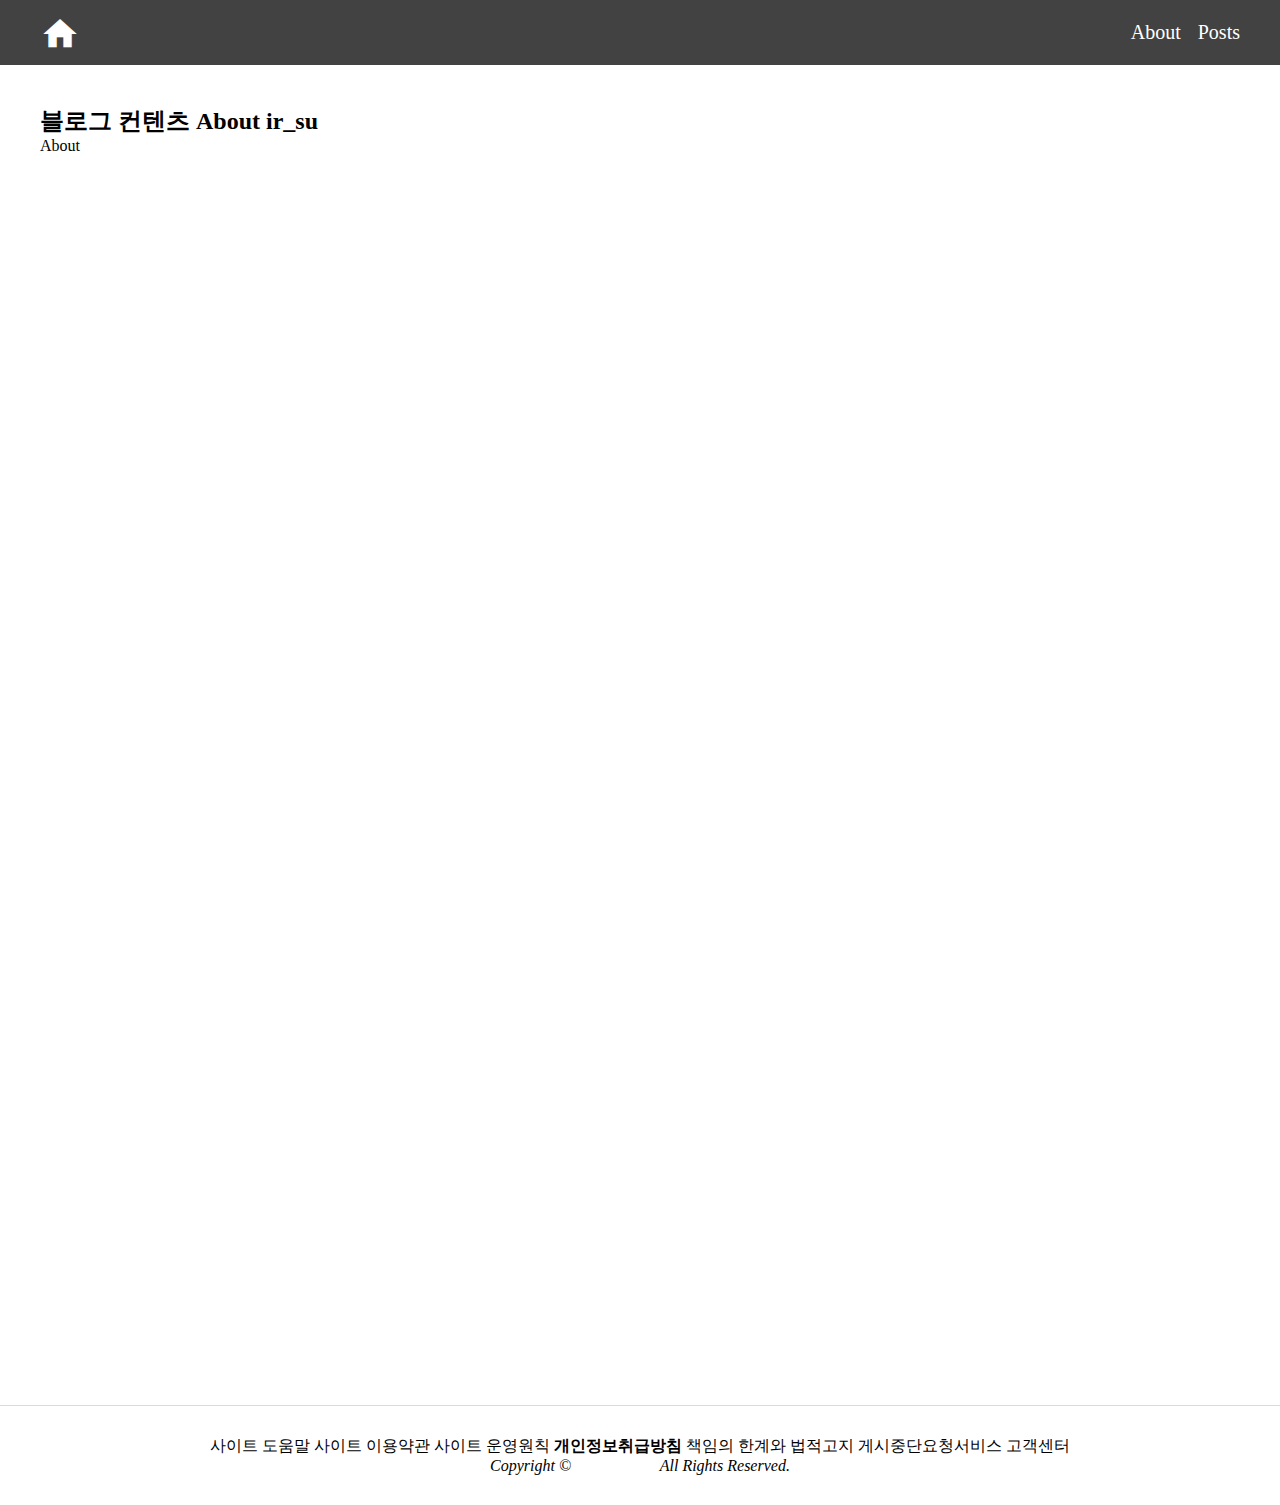
==== about.html @ c01180e4 "4.3" ====
<!DOCTYPE html>
<html lang="en">
<head>
    <meta charset="UTF-8">
    <meta http-equiv="X-UA-Compatible" content="IE=edge">
    <meta name="viewport" content="width=device-width, initial-scale=1.0">
    <title>About</title>    

    <!-- Css Style -->
    <link rel="stylesheet" href="./css/style.css">
    <link rel="stylesheet" href="./css/reset.css">

    <!-- Material Icon -->
    <link href="https://fonts.googleapis.com/icon?family=Material+Icons" rel="stylesheet">
</head>
<!-- body style background none-->
<body style="background: none;">
    <header id="header">
        <div class="container">
            <div class="white-space">
                <div class="header">
                    <a href="/index.html"><span class="material-icons">home</span></a>
                    <ul>
                        <li><a href="/about.html">About</a></li>
                        <li><a href="/posts.html">Posts</a></li>
                    </ul>
                </div>
            </div>
        </div>
    </header>
    <!-- //header -->
    <section id="content">
        <div class="container">
            <div class="content">
                <h2>블로그 컨텐츠 About ir_su</h2>
                About
            </div>
        </div>
    </section>
    <!-- //content -->
    <footer id="footer">
        <div class="container">
            <div class="footer">
                <ul>
                    <li><a href="#">사이트 도움말</a></li>
                    <li><a href="#">사이트 이용약관</a></li>
                    <li><a href="#">사이트 운영원칙</a></li>
                    <li><a href="#"><strong>개인정보취급방침</strong></a></li>
                    <li><a href="#">책임의 한계와 법적고지</a></li>
                    <li><a href="#">게시중단요청서비스</a></li>
                    <li><a href="#">고객센터</a></li>
                </ul>
                <address>
                    Copyright ©
                    <a href="http://webstoryboy.co.kr"><strong>webstoryboy</strong></a>
                    All Rights Reserved.
                </address>
            </div>
        </div>
    </footer>
    <!-- //footer -->
</body>
</html>
---- css/style.css ----
/* 레이아웃 */
body{
    background: url(../img/banner.jpg) center top repeat-x;
    background-size: cover;
}
#header{
    background-color: #424242;
}
#main, #footer{
    background-color: #fff;
}
#footer{
    border-top: 1px solid #dbdbdb;
}

/* 컨테이너 */
.container{
    width: 1200px;
    margin: 0 auto;
    overflow: hidden;
    position: relative;
    /* background: rgba(0,0,0,0.3); */
}


/* 헤더 영역 */
.header{
    display: flex;
    justify-content: space-between;
    align-items: center;
    height: 65px;
}
.header a span{
    font-size: 40px;
    padding-top: 6px;
}
.header ul li{
    display: inline; 
    padding-left: 13px;
}
.header ul li a{
    font-size: 20px;
}


/* 타이틀 영역 */
.title{
    text-align: center;
    margin-top: 100px;
    padding-bottom: 100px;
}
.title h1{
    background-color: #d4d8f3;
    font-size: 40px;
    display: inline-block;
    padding: 6px 40px 10px;
}
.title span{
    background-color: #e5e8fa;
    font-size: 20px;
    display: inline-block;
    margin-top: -7px;
    padding: 10px 10px;   
    border-radius: 10%;
}


/* 컨텐츠 영역 */
.content{
    float: left;
    width: 70%;
    margin-top: 40px; 
    min-height: 1300px;
}
.content .cont_col{
    height: 250px;
    padding: 20px;   
    border-bottom: 1px solid #dbdbdb;
}
.content .cont_col:first-child{
    border-top: 1px solid #dbdbdb;
}

.content .pagination{
    text-align: center;
    height: 100px;
}


/* 어사이드 영역 */
.aside{
    position: absolute;
    right: 0; top: 0;
    width: 320px;
    margin-top: 40px;
}
.aside .aside_col{
    height: 430px;
    padding: 20px;  
    border-top: 1px solid #dbdbdb;
}

.aside .aside_top .profile{
    text-align: center;
}
.aside .aside_top .profile img{
    width: 200px; height: 200px;
    border-radius: 70%;
}



/* 푸터 영역 */
.footer{
    padding: 30px 0;
    text-align: center;
}
.footer ul{}
.footer ul li{
    display: inline;
}
.footer ul li a{
    color: #000;
}

/* 미디어 쿼리 */
/* 화면 너비 0~1220px 모니터 */
@media (max-width: 1220px){
    .container{width: 100%;}
    .white-space{padding: 0 20px;}
    .content{width: 66%;}
}
/* 화면 너비 0~1024px */
@media (max-width: 1024px){
}
/* 화면 너비 0~960px 태블릿 */
@media (max-width: 960px){
    .content{float: none; width: 100%;}
    .aside{display: none;}
}
/* 화면 너비 0~768px */
@media (max-width: 768px){
}
/* 화면 너비 0~600px 모바일 */
@media (max-width: 600px){
    .title{margin: 0; padding: 0;}
    .title h1{background-color: rgb(0,0,0,0);}
    .title span{display: none;}
}
/* 화면 너비 0~480px */
@media (max-width: 480px){
    
}
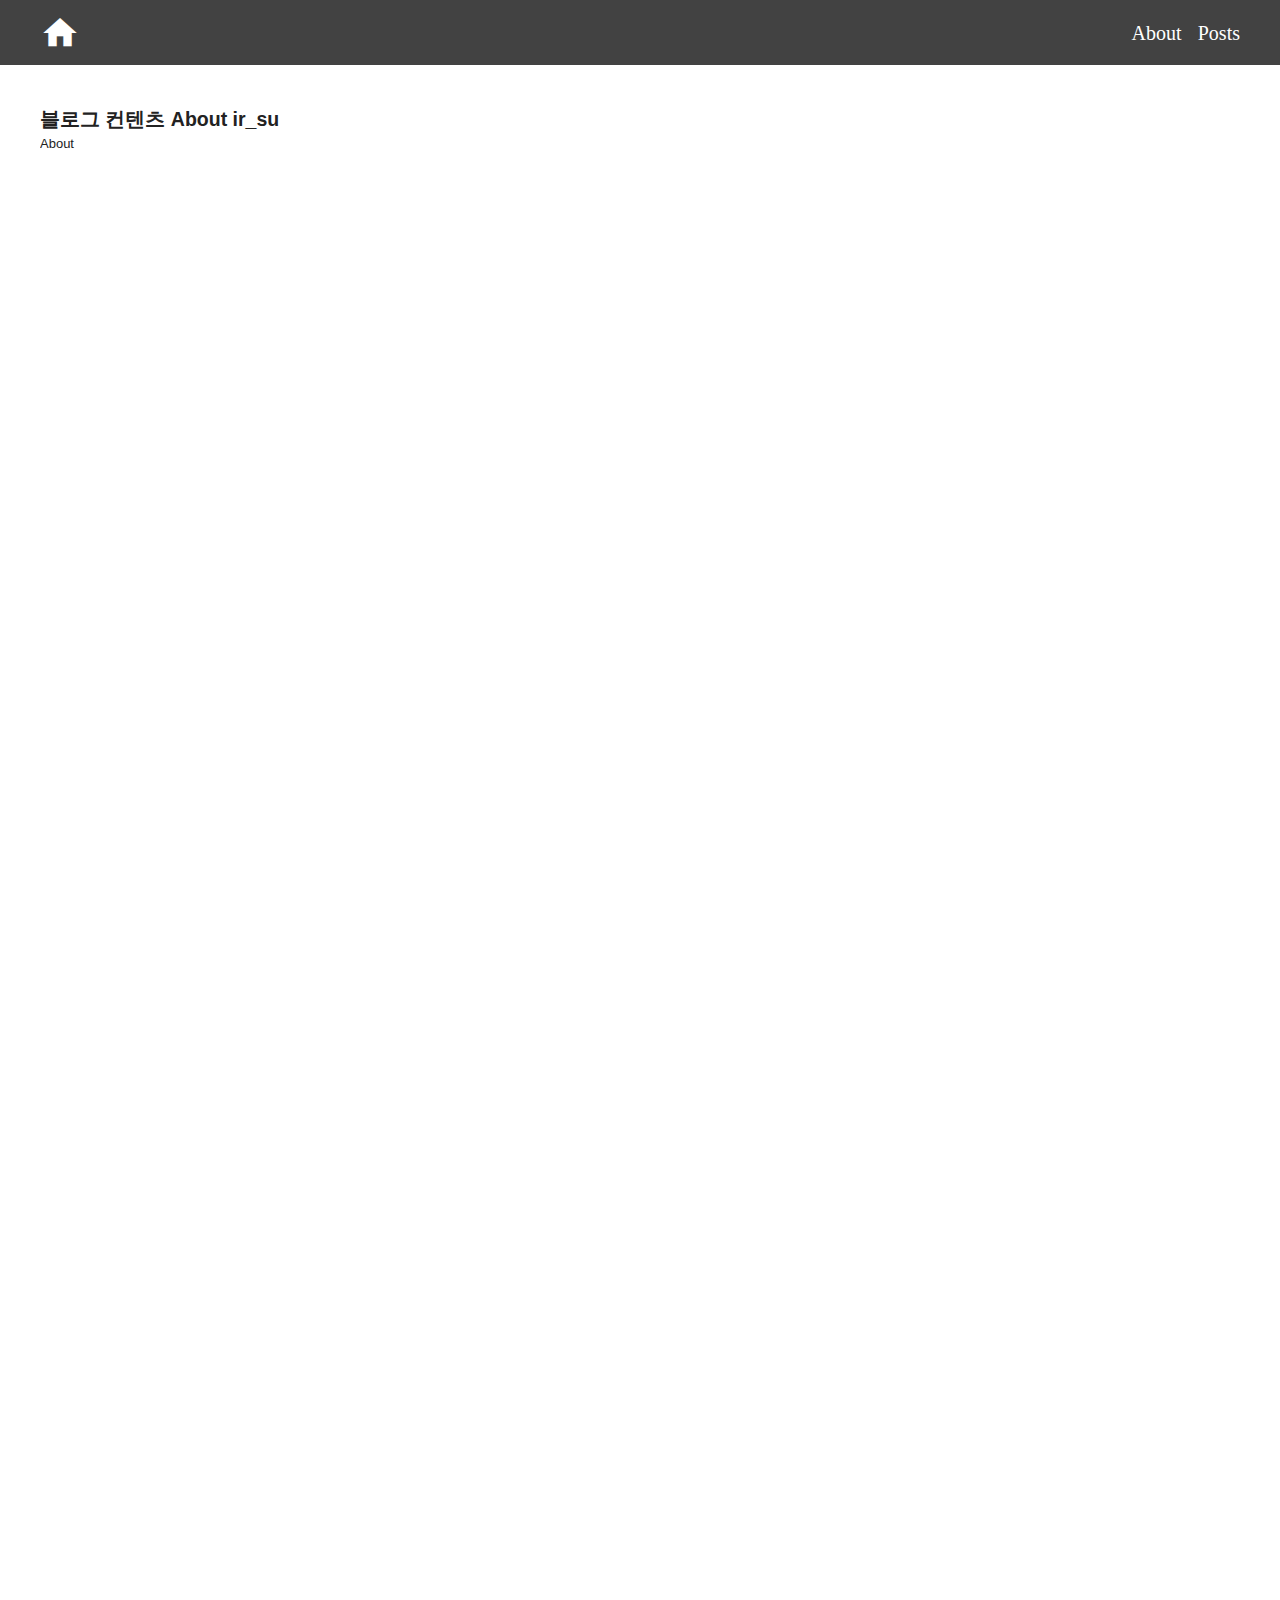
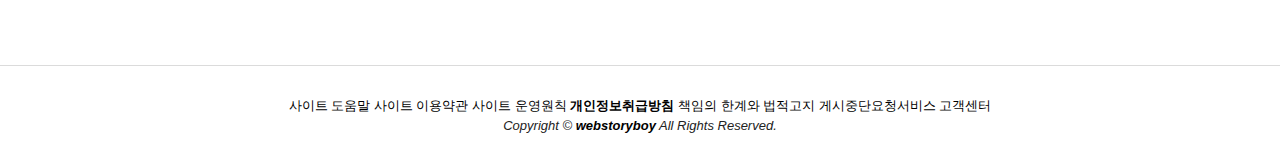
==== commit 3b2c15f4: "update" ====
--- a/about.html
+++ b/about.html
@@ -1,63 +1,63 @@
-<!DOCTYPE html>
-<html lang="en">
-<head>
-    <meta charset="UTF-8">
-    <meta http-equiv="X-UA-Compatible" content="IE=edge">
-    <meta name="viewport" content="width=device-width, initial-scale=1.0">
-    <title>About</title>    
-
-    <!-- Css Style -->
-    <link rel="stylesheet" href="./css/style.css">
-    <link rel="stylesheet" href="./css/reset.css">
-
-    <!-- Material Icon -->
-    <link href="https://fonts.googleapis.com/icon?family=Material+Icons" rel="stylesheet">
-</head>
-<!-- body style background none-->
-<body style="background: none;">
-    <header id="header">
-        <div class="container">
-            <div class="white-space">
-                <div class="header">
-                    <a href="/index.html"><span class="material-icons">home</span></a>
-                    <ul>
-                        <li><a href="/about.html">About</a></li>
-                        <li><a href="/posts.html">Posts</a></li>
-                    </ul>
-                </div>
-            </div>
-        </div>
-    </header>
-    <!-- //header -->
-    <section id="content">
-        <div class="container">
-            <div class="content">
-                <h2>블로그 컨텐츠 About ir_su</h2>
-                About
-            </div>
-        </div>
-    </section>
-    <!-- //content -->
-    <footer id="footer">
-        <div class="container">
-            <div class="footer">
-                <ul>
-                    <li><a href="#">사이트 도움말</a></li>
-                    <li><a href="#">사이트 이용약관</a></li>
-                    <li><a href="#">사이트 운영원칙</a></li>
-                    <li><a href="#"><strong>개인정보취급방침</strong></a></li>
-                    <li><a href="#">책임의 한계와 법적고지</a></li>
-                    <li><a href="#">게시중단요청서비스</a></li>
-                    <li><a href="#">고객센터</a></li>
-                </ul>
-                <address>
-                    Copyright ©
-                    <a href="http://webstoryboy.co.kr"><strong>webstoryboy</strong></a>
-                    All Rights Reserved.
-                </address>
-            </div>
-        </div>
-    </footer>
-    <!-- //footer -->
-</body>
+<!DOCTYPE html>
+<html lang="en">
+<head>
+    <meta charset="UTF-8">
+    <meta http-equiv="X-UA-Compatible" content="IE=edge">
+    <meta name="viewport" content="width=device-width, initial-scale=1.0">
+    <title>About</title>    
+
+    <!-- Css Style -->
+    <link rel="stylesheet" href="./css/style.css">
+    <link rel="stylesheet" href="./css/reset.css">
+
+    <!-- Material Icon -->
+    <link href="https://fonts.googleapis.com/icon?family=Material+Icons" rel="stylesheet">
+</head>
+<!-- body style background none-->
+<body style="background: none;">
+    <header id="header">
+        <div class="container">
+            <div class="white-space">
+                <div class="header">
+                    <a href="/index.html"><span class="material-icons">home</span></a>
+                    <ul>
+                        <li><a href="/about.html">About</a></li>
+                        <li><a href="/posts.html">Posts</a></li>
+                    </ul>
+                </div>
+            </div>
+        </div>
+    </header>
+    <!-- //header -->
+    <section id="content">
+        <div class="container">
+            <div class="content">
+                <h2>블로그 컨텐츠 About ir_su</h2>
+                About
+            </div>
+        </div>
+    </section>
+    <!-- //content -->
+    <footer id="footer">
+        <div class="container">
+            <div class="footer">
+                <ul>
+                    <li><a href="#">사이트 도움말</a></li>
+                    <li><a href="#">사이트 이용약관</a></li>
+                    <li><a href="#">사이트 운영원칙</a></li>
+                    <li><a href="#"><strong>개인정보취급방침</strong></a></li>
+                    <li><a href="#">책임의 한계와 법적고지</a></li>
+                    <li><a href="#">게시중단요청서비스</a></li>
+                    <li><a href="#">고객센터</a></li>
+                </ul>
+                <address>
+                    Copyright ©
+                    <a href="http://webstoryboy.co.kr"><strong>webstoryboy</strong></a>
+                    All Rights Reserved.
+                </address>
+            </div>
+        </div>
+    </footer>
+    <!-- //footer -->
+</body>
 </html>--- a/css/style.css
+++ b/css/style.css
@@ -1,153 +1,442 @@
-/* 레이아웃 */
-body{
-    background: url(../img/banner.jpg) center top repeat-x;
-    background-size: cover;
-}
-#header{
-    background-color: #424242;
-}
-#main, #footer{
-    background-color: #fff;
-}
-#footer{
-    border-top: 1px solid #dbdbdb;
-}
-
-/* 컨테이너 */
-.container{
-    width: 1200px;
-    margin: 0 auto;
-    overflow: hidden;
-    position: relative;
-    /* background: rgba(0,0,0,0.3); */
-}
-
-
-/* 헤더 영역 */
-.header{
-    display: flex;
-    justify-content: space-between;
-    align-items: center;
-    height: 65px;
-}
-.header a span{
-    font-size: 40px;
-    padding-top: 6px;
-}
-.header ul li{
-    display: inline; 
-    padding-left: 13px;
-}
-.header ul li a{
-    font-size: 20px;
-}
-
-
-/* 타이틀 영역 */
-.title{
-    text-align: center;
-    margin-top: 100px;
-    padding-bottom: 100px;
-}
-.title h1{
-    background-color: #d4d8f3;
-    font-size: 40px;
-    display: inline-block;
-    padding: 6px 40px 10px;
-}
-.title span{
-    background-color: #e5e8fa;
-    font-size: 20px;
-    display: inline-block;
-    margin-top: -7px;
-    padding: 10px 10px;   
-    border-radius: 10%;
-}
-
-
-/* 컨텐츠 영역 */
-.content{
-    float: left;
-    width: 70%;
-    margin-top: 40px; 
-    min-height: 1300px;
-}
-.content .cont_col{
-    height: 250px;
-    padding: 20px;   
-    border-bottom: 1px solid #dbdbdb;
-}
-.content .cont_col:first-child{
-    border-top: 1px solid #dbdbdb;
-}
-
-.content .pagination{
-    text-align: center;
-    height: 100px;
-}
-
-
-/* 어사이드 영역 */
-.aside{
-    position: absolute;
-    right: 0; top: 0;
-    width: 320px;
-    margin-top: 40px;
-}
-.aside .aside_col{
-    height: 430px;
-    padding: 20px;  
-    border-top: 1px solid #dbdbdb;
-}
-
-.aside .aside_top .profile{
-    text-align: center;
-}
-.aside .aside_top .profile img{
-    width: 200px; height: 200px;
-    border-radius: 70%;
-}
-
-
-
-/* 푸터 영역 */
-.footer{
-    padding: 30px 0;
-    text-align: center;
-}
-.footer ul{}
-.footer ul li{
-    display: inline;
-}
-.footer ul li a{
-    color: #000;
-}
-
-/* 미디어 쿼리 */
-/* 화면 너비 0~1220px 모니터 */
-@media (max-width: 1220px){
-    .container{width: 100%;}
-    .white-space{padding: 0 20px;}
-    .content{width: 66%;}
-}
-/* 화면 너비 0~1024px */
-@media (max-width: 1024px){
-}
-/* 화면 너비 0~960px 태블릿 */
-@media (max-width: 960px){
-    .content{float: none; width: 100%;}
-    .aside{display: none;}
-}
-/* 화면 너비 0~768px */
-@media (max-width: 768px){
-}
-/* 화면 너비 0~600px 모바일 */
-@media (max-width: 600px){
-    .title{margin: 0; padding: 0;}
-    .title h1{background-color: rgb(0,0,0,0);}
-    .title span{display: none;}
-}
-/* 화면 너비 0~480px */
-@media (max-width: 480px){
-    
-}+/* 레이아웃 */
+body {
+    background: url(../img/banner.jpg) center top repeat-x;
+    background-size: cover;
+    position: relative;
+}
+
+#header {
+    background-color: #424242;
+}
+
+#main,
+#footer {
+    background-color: #fff;
+}
+
+#footer {
+    border-top: 1px solid #dbdbdb;
+}
+
+/* 컨테이너 */
+.container {
+    width: 1200px;
+    margin: 0 auto;
+    overflow: hidden;
+    position: relative;
+    /* background: rgba(0,0,0,0.3); */
+}
+
+
+/* 헤더 영역 */
+.header {
+    display: flex;
+    justify-content: space-between;
+    align-items: center;
+    height: 65px;
+    font-family: 'Fredoka One', cursive;
+}
+
+.header a span {
+    font-size: 40px;
+    padding-top: 6px;
+    color: #fff;
+}
+
+.header ul li {
+    display: inline;
+    padding-left: 13px;
+}
+
+.header ul li a {
+    font-size: 20px;
+    color: #fff;
+}
+
+.header a span:hover,
+.header ul li a:hover {
+    color: #d1c4e9;
+}
+
+/* 타이틀 영역 */
+.title {
+    text-align: center;
+    margin-top: 100px;
+    padding-bottom: 100px;
+    z-index: -1;
+}
+
+.title h1 {
+    background-color: #d4d8f3;
+    font-size: 45px;
+    letter-spacing: 2px;
+    display: inline-block;
+    padding: 6px 40px 10px;
+    font-family: 'Fredoka One', cursive;
+    transition: box-shadow 0.25s ease-in-out;
+
+}
+
+.title h1:hover {
+    box-shadow:
+        inset -9em 0 0 0 #a3ade6,
+        inset 9em 0 0 0 #a3ade6;
+}
+
+.title span {
+    background-color: #e5e8fa;
+    font-size: 25px;
+    display: inline-block;
+    margin-top: -7px;
+    padding: 10px 10px;
+    border-radius: 10%;
+    font-family: 'Hi Melody', cursive;
+    transition: box-shadow 0.25s ease-in-out;
+}
+
+.title span:hover {
+    box-shadow:
+        inset 0 0 0 5px rgba(163, 173, 230, 0.9),
+        inset 0 0 0 100px rgba(0, 0, 0, 0.1);
+}
+
+/* 컨텐츠 영역 */
+.content {
+    float: left;
+    width: 70%;
+    margin-top: 40px;
+    min-height: 1560px;
+}
+
+.content .cont_col {
+    height: 250px;
+    padding: 20px;
+    border-bottom: 1px solid #dbdbdb;
+}
+
+.content .cont_col:first-child {
+    border-top: 1px solid #dbdbdb;
+}
+
+/* pagination */
+.content .pagination {
+    text-align: center;
+    height: 100px;
+}
+
+.content .pagination ul,
+.content .pagination ul li {
+    display: inline-block;
+}
+
+.content .pagination ul li {
+    margin: 10px;
+}
+
+/* 어사이드 영역 */
+.aside {
+    position: absolute;
+    right: 0;
+    top: 0;
+    width: 320px;
+    margin-top: 40px;
+}
+
+.aside .aside_col {
+    height: 430px;
+    padding: 20px;
+    border-top: 1px solid #dbdbdb;
+}
+
+.aside .aside_top .profile {
+    position: relative;
+    width: 100%;
+    height: 100%;
+}
+
+.aside .aside_top .profile ul {
+    position: absolute;
+    list-style: none;
+    display: flex;
+    top: 85%;
+    left: 50%;
+    transform: translate(-50%, 0);
+}
+
+.aside .aside_top .profile ul li {
+    margin: 2px;
+    padding: 2px;
+    cursor: pointer;
+    font-size: 25px;
+}
+
+.aside .aside_top .profile img {
+    /* width: 200px;
+    height: 200px;
+    border-radius: 70%; */
+    width: 100%;
+    height: 100%;
+    position: absolute;
+}
+
+.aside .aside_top .profile button {
+    position: absolute;
+    width: 30px;
+    height: 50px;
+}
+
+.aside .aside_top .profile button>span {
+    position: absolute;
+}
+
+.prev_btn {
+    top: 50%;
+    left: 0;
+    z-index: 1;
+}
+
+.prev_btn span {
+    top: 12px;
+    left: 7px;
+}
+
+.next_btn {
+    top: 50%;
+    right: 0;
+}
+
+.next_btn span {
+    top: 12px;
+    right: 0;
+}
+
+
+/* 푸터 영역 */
+.footer {
+    padding: 30px 0;
+    text-align: center;
+}
+
+.footer ul {}
+
+.footer ul li {
+    display: inline;
+}
+
+.footer ul li a {
+    color: #000;
+}
+
+/* 모달 영역 */
+.modal {
+    position: fixed;
+    top: 0;
+    left: 0;
+    width: 100%;
+    height: 100%;
+    display: flex;
+    justify-content: center;
+    align-items: center;
+    /* 효과 주기 참 어렵네요 */
+    visibility: collapse;
+    opacity: 0;
+    z-index: 2;
+}
+
+.modal_overlay {
+    background-color: rgba(0, 0, 0, 0.6);
+    width: 100%;
+    height: 100%;
+    position: absolute;
+}
+
+.modal_content {
+    width: 20%;
+    position: relative;
+    background-color: rgb(255, 255, 255, 1);
+    padding: 50px 100px;
+    text-align: center;
+    border-radius: 5px;
+    box-shadow: 0 10px 20px rgba(0, 0, 0, 0.2), 0 6px 6px rgba(0, 0, 0, 0.2);
+}
+
+.modal_content h1 {
+    margin: 0;
+    padding: 5px;
+}
+
+.modal_text {
+    padding: 10px;
+}
+
+.modal_content button {
+    all: unset;
+    position: absolute;
+    top: 0;
+    right: 0;
+    background-color: rgb(0, 0, 0);
+    color: white;
+    padding: 5px 10px;
+    cursor: pointer;
+}
+
+/* 자바 스크립트 컨트롤 */
+.hidden {
+    display: none;
+}
+
+.act {
+    visibility: visible;
+    opacity: 1;
+    transition: all 0.5s ease-in;
+}
+
+.active {
+    color: white;
+}
+
+/* dropdown 메뉴 */
+.dropdown-content {
+    position: absolute;
+    top: 64px;
+    right: 370px;
+    z-index: 1;
+}
+
+.dropdown-content a {
+    display: block;
+    padding: 20px 60px 20px 20px;
+    background-color: #424242;
+    border: 1px solid white;
+    color: white;
+}
+
+.dropdown-content a:hover {
+    background-color: #28282b;
+    color: white;
+}
+
+.dropdown-content a:nth-child(2) {
+    border-top: none;
+    border-bottom: none;
+}
+
+/* tab menu */
+.tab-container {
+    display: flex;
+}
+
+.tab-items:hover {
+    background-color: #369fff;
+    transition: background-color 0.4s ease-in-out;
+}
+
+.tab-items:hover .tab-title {
+    color: #fff;
+    transition: color 0.4s ease-in-out;
+}
+
+.tab-items.active {
+    border-bottom: 2px solid #369fff;
+}
+
+.tab-items.active .tab-title {
+    color: #369fff;
+}
+
+.tab-items.active:hover .tab-title {
+    color: #fff;
+    transition: color 0.4s ease-in-out;
+}
+
+.tab-title {
+    display: inline-block;
+    color: #999;
+    font-weight: 700;
+    margin: 15px;
+}
+
+.content-container {
+    padding: 10px;
+}
+
+.content-items {
+    display: none;
+}
+
+.content-items.target {
+    display: block;
+}
+
+/* drag and drop */
+.box {
+    border: 2px solid #28282b;
+    width: 200px;
+    height: 150px;
+    margin: 10px;
+    display: flex;
+    justify-content: center;
+    align-items: center;
+}
+
+.item {
+    width: 60px;
+    height: 60px;
+    background-color: yellow;
+}
+
+.drag-over{
+    border: dashed 3px red;
+}
+/* 미디어 쿼리 */
+/* 화면 너비 0~1220px 모니터 */
+@media (max-width: 1220px) {
+    .container {
+        width: 100%;
+    }
+
+    .white-space {
+        padding: 0 20px;
+    }
+
+    .content {
+        width: 66%;
+    }
+}
+
+/* 화면 너비 0~1024px */
+@media (max-width: 1024px) {}
+
+/* 화면 너비 0~960px 태블릿 */
+@media (max-width: 960px) {
+    .content {
+        float: none;
+        width: 100%;
+    }
+
+    .aside {
+        display: none;
+    }
+}
+
+/* 화면 너비 0~768px */
+@media (max-width: 768px) {}
+
+/* 화면 너비 0~600px 모바일 */
+@media (max-width: 600px) {
+    .title {
+        margin: 0;
+        padding: 0;
+    }
+
+    .title h1 {
+        background-color: rgb(0, 0, 0, 0);
+    }
+
+    .title span {
+        display: none;
+    }
+}
+
+/* 화면 너비 0~480px */
+@media (max-width: 480px) {}